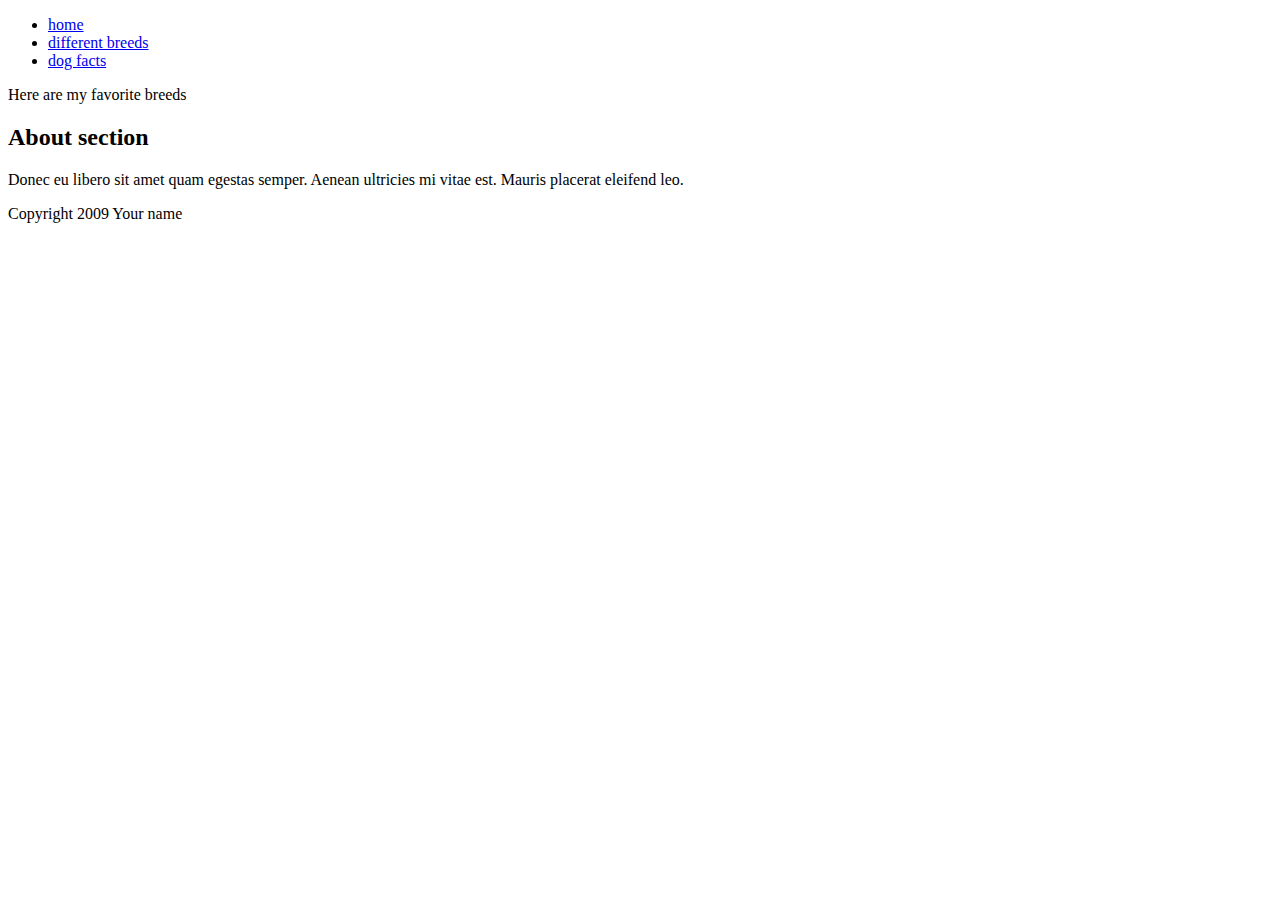
==== breeds.html @ 12e01092 "🏌🎺 Updated with Glitch" ====
<!DOCTYPE HTML>

<html>

<head>
	<meta http-equiv="Content-Type" content="text/html; charset=UTF-8" />
	<title>Different breeds</title>
</head>

<body>

	<header>
		<nav>
			<ul>
				<li><a href="index.html">home</a></li>
        <li><a href="breeds.html">different breeds</a></li>
        <li><a href="facts.html">dog facts</a></li>
			</ul>
		</nav>
	</header>
	
	
	
		<article>
			
			<p>Here are my favorite breeds</p>
		</article>
		
		
		
	

	<aside>
		<h2>About section</h2>
		<p>Donec eu libero sit amet quam egestas semper. Aenean ultricies mi vitae est. Mauris placerat eleifend leo.</p>
	</aside>

	<footer>
		<p>Copyright 2009 Your name</p>
	</footer>

</body>

</html>
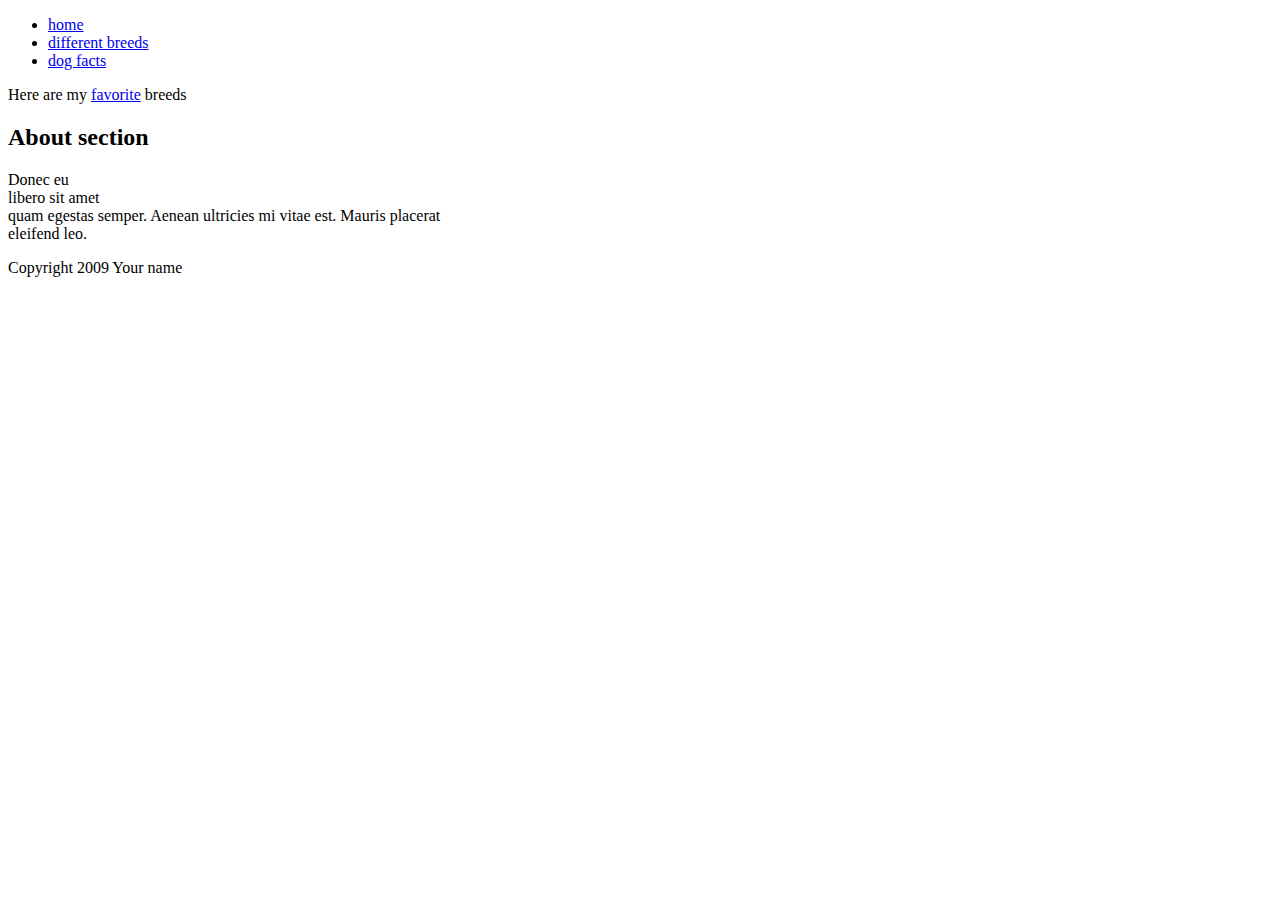
==== commit 083c169f: "🕰💖 Updated with Glitch" ====
--- a/breeds.html
+++ b/breeds.html
@@ -23,7 +23,7 @@
 	
 		<article>
 			
-			<p>Here are my favorite breeds</p>
+			<p>Here are my <a href="favorite.html">favorite</a> breeds</p>
 		</article>
 		
 		
@@ -32,7 +32,7 @@
 
 	<aside>
 		<h2>About section</h2>
-		<p>Donec eu libero sit amet quam egestas semper. Aenean ultricies mi vitae est. Mauris placerat eleifend leo.</p>
+		<p>Donec eu <br> libero sit amet <br> quam egestas semper. Aenean ultricies mi vitae est. Mauris placerat <br> eleifend leo.</p>
 	</aside>
 
 	<footer>
